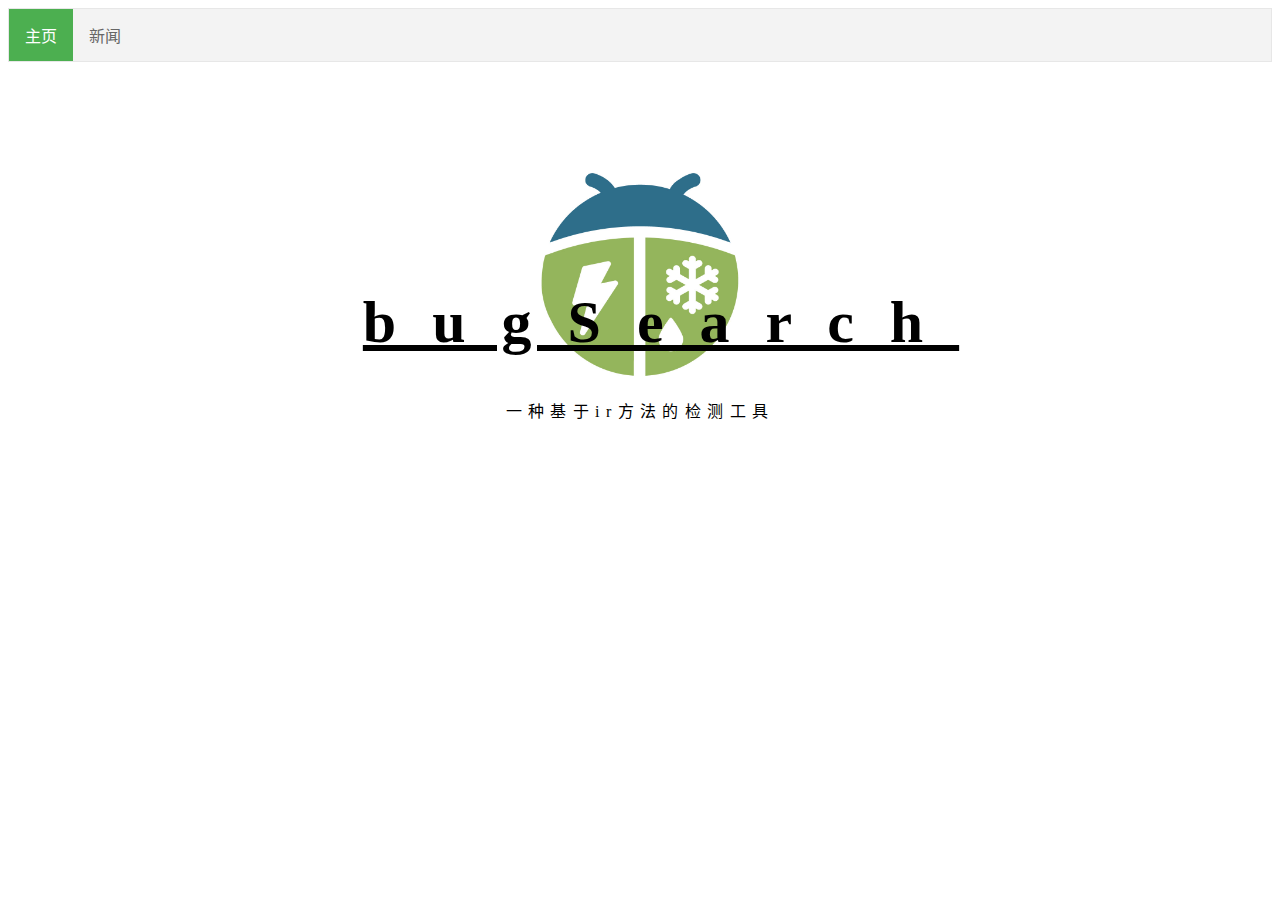
==== src/main/resources/templates/index.html @ 556f0c81 "Initial commit" ====
<!DOCTYPE html>
<html lang="zh-cn">
<head>
    <meta charset="UTF-8">
    <link rel="stylesheet" href="https://cdn.staticfile.org/twitter-bootstrap/3.3.7/css/bootstrap.min.css">  
	<script src="https://cdn.staticfile.org/jquery/2.1.1/jquery.min.js"></script>
	<script src="https://cdn.staticfile.org/twitter-bootstrap/3.3.7/js/bootstrap.min.js"></script>
    <script src="vue.js"></script>
    


    <title>bugSearch</title>
    <style>
        body
        {
            background-size:cover;
            background-image: url(templates/img/background.png);
            background-repeat: no-repeat;
        }

        #icon{
            height: 300px;
            margin: 0 auto;
            left: 40%;
        }
        #div1{
            margin-top: 800px;
            height: 100px;
            margin: 5% auto;
            text-align: center;
        }
        h1 {
            font-family: 'Marcellus SC', Times, serif;
            font-size: 60px;
            letter-spacing: 0.6em;
            text-align: center;
            padding-left: 0.7em; /* Required for centering */
        }
        a.blacklink {
             color: #000000;
        }
        .subheading {
            letter-spacing: 0.4em;
            text-align: center;
        }

                ul {
            list-style-type: none;
            margin: 0;
            padding: 0;
            overflow: hidden;
            border: 1px solid #e7e7e7;
            background-color: #f3f3f3;
        }

        li {
            float: left;
        }

        li a {
            display: block;
            color: #666;
            text-align: center;
            padding: 14px 16px;
            text-decoration: none;
        }

        li a:hover:not(.active) {
            background-color: #ddd;
        }

        li a.active {
            color: white;
            background-color: #4CAF50;
        }
        #inputMessage{
            margin: 20px;
            padding-left: 30%;
            padding-right: 30%;

        }
    

        </style>


</head>

<body>

    <ul>
        <li><a class="active" href="#home">主页</a></li>
        <li><a href="#news">新闻</a></li>

      </ul>
      
    <div id="div1">   <img id="icon" src="img/1.jpg" class="img-circle"></div>

    <div id ="div2"> 
         <h1><a href="/a.html" class="blacklink">bugSearch</a></h1>  
         <p class="subheading text-muted">一种基于ir方法的检测工具</p>
    
    </div>

       
        

</body>
</html>
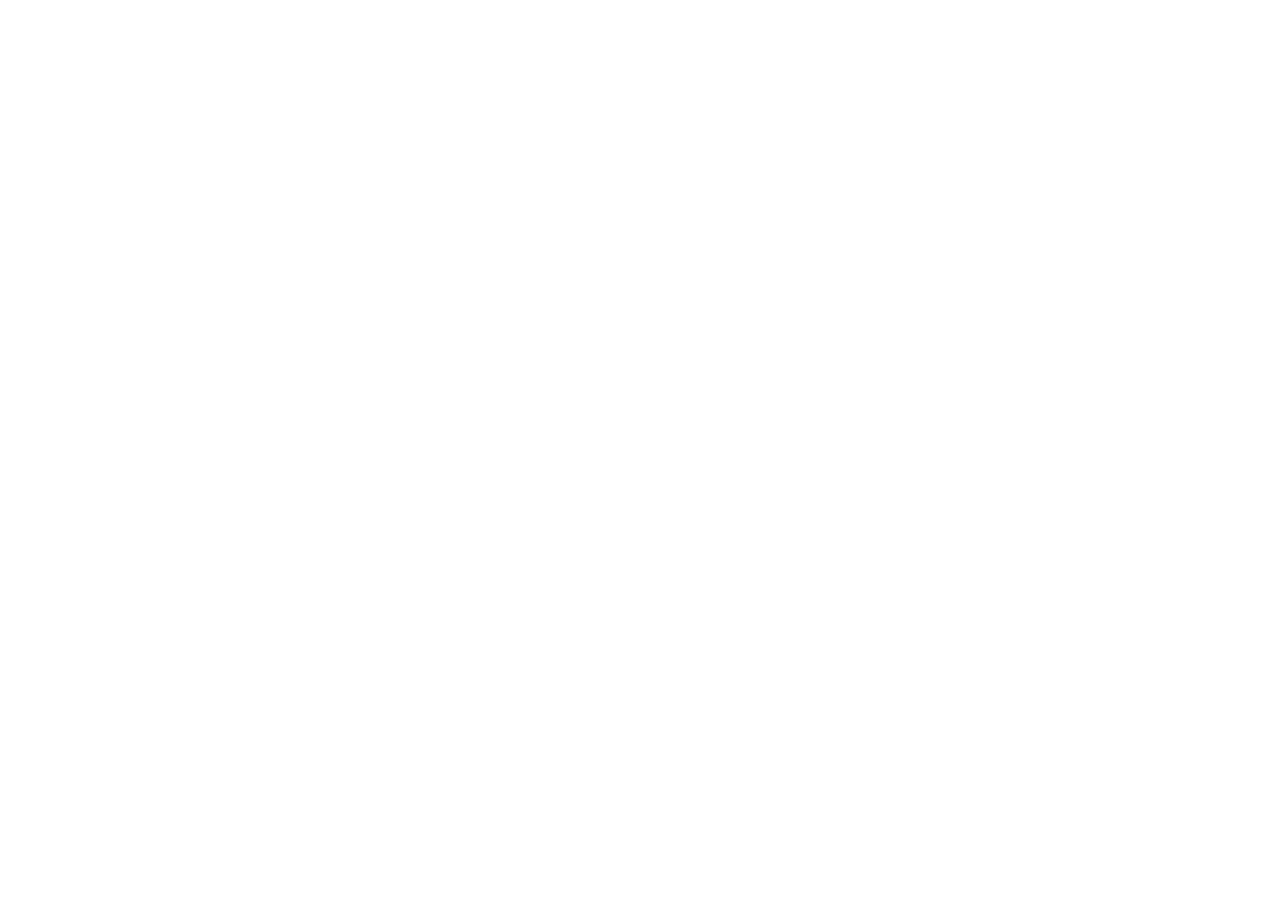
==== commit bbeea6ab: "edit 4/28 好久没动了" ====
--- a/src/main/resources/templates/index.html
+++ b/src/main/resources/templates/index.html
@@ -1,4 +1,4 @@
-<!DOCTYPE html>
+<!-- <!DOCTYPE html>
 <html lang="zh-cn">
 <head>
     <meta charset="UTF-8">
@@ -106,4 +106,4 @@
         
 
 </body>
-</html>+</html> -->